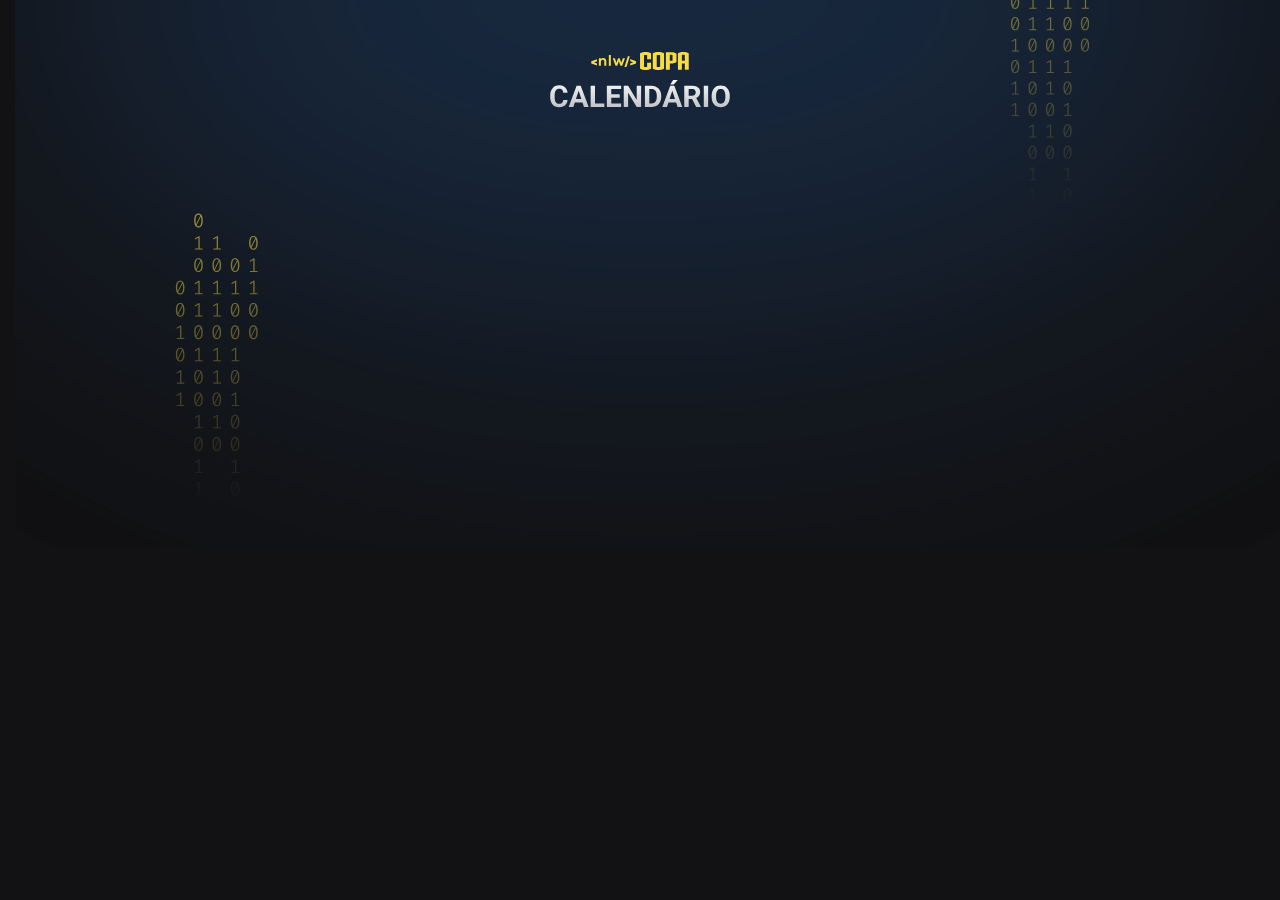
==== index.html @ c2b3b55f "tada: initial commit" ====
<!DOCTYPE html>
<html lang="pt-br">
    <head>
        <meta charset="UTF-8">
        <meta http-equiv="X-UA-Compatible" content="IE=edge">
        <meta name="viewport" content="width=device-width, initial-scale=1.0">
        <link rel="preconnect" href="https://fonts.googleapis.com">
        <link rel="preconnect" href="https://fonts.gstatic.com" crossorigin>
        <link href="https://fonts.googleapis.com/css2?family=Roboto:wght@900&display=swap" rel="stylesheet"> 
        <title>Calendário de Jogos - NLW Copa</title>
    </head>
    <body class="blue">
        <div id="app">
                <header>
                    <img src="assets/logo.svg" alt="Logo da NLW.">
                    <link rel="stylesheet" href="./style.css">
                </header>
            <main id="cards">
                <div class="card">
                <h2>24/11 <span>quinta</span></h2>

                <ul>
                    <li>
                        <img src=".assets/icon-brazil.svg" alt="Bandeira do Brasil" />
                        <strong>16:00</strong>
                        <img src=".assets/icon-serbia.svg" alt="Banderia da Serbia"/>
                    </li>
                    
                    <li>
                        <img src="assets/icon-brazil.svg" alt="Bandeira do Brasil" />
                        <strong>16:00</strong>
                        <img src="assets/icon-serbia.svg" alt="Banderia da Serbia" />
                    </li>
                </ul>
                </div>
            </main>
        </div>
        <script src="./main.js"></script>
    </body>
</html>
---- style.css ----
* {
    margin: 0;
    padding: 0;
    box-sizing: border-box;
}

:root {
    --card-title-border-color: #746615;
    --card-color-primary: #f7dd43;
    --card-bg-color: #1d1c19;
}

body.blue {
    --card-title-border-color: #338af3;
    --card-color-primary: #338af3;
    --card-bg-color: #202024;
    
}


body {
    background-color: #121214; 
    background-image: url(./assets/bg.svg);
    background-position-x: center;
    background-position-y:-715px;
    background-size: cover;
    background-repeat: no-repeat;
}


body *{
    font-family: 'Roboto', sans-serif;
}

#app {

    width: fit-content;
    margin: auto;
    padding-top: 52px;

}

header {
    margin-bottom: 63px;
    text-align: center;
}

ul {
    list-style: none;
}

#cards {
    display: flex;
    flex-direction: column;
    gap: 32px;
}

.card {
    padding: 32px 23px;
    text-align: center;

    background: var(--card-bg-color);
    border-bottom: 2px solid var(--card-color-primary);
    border-radius: 6px;
}



.card h2 {
    display: flex;
    gap: 16px;
    justify-content: center;
    align-items: center;
    
    padding: 8px 16px;
    border: 1px solid var(--card-title-border-color);
    border-radius: 6px;

    width: fit-content;
    margin-inline: auto;
    margin-bottom: 53px;

    color:  #f7dd43;
}

.card h2 span {
    color: #e1e1e6;
    font-size: 14px;
    text-transform: uppercase;
}

.card ul li {
    display: flex;
    align-items: center;
    justify-content: space-between;
}
.card ul {
    display: flex;
    flex-direction: column;
    gap: 24px;

    width: 270px;
}

.card ul li + li {
    padding-top: 24px;
    border-top: 1px solid #323238;

}

.card ul li strong {
    font-weight: 900;
    font-size: 36px;
    line-height: 125%;

    color: #e1e1e6;
}

.card h2:hover,
.card ul li strong:hover,
.card  ul li img:hover{
    transform: scale(1.1);
}

.card h2,
.card ul li strong,
.card  ul li img{
transition: transform 0.3s;
}

.card {
    opacity: 0;
    animation: appear .2s forwards
}

@keyframes appear {
    0% {
        transform: translateY(-50px);
        opacity: 0;
    }
    100% {
        opacity: 1;
    }
}

@media (min-width: 700px) {
    #cards {
        max-width: 670px;
        flex-direction: row;
        flex-wrap: wrap;
    }
    
    body {
       
    }
}
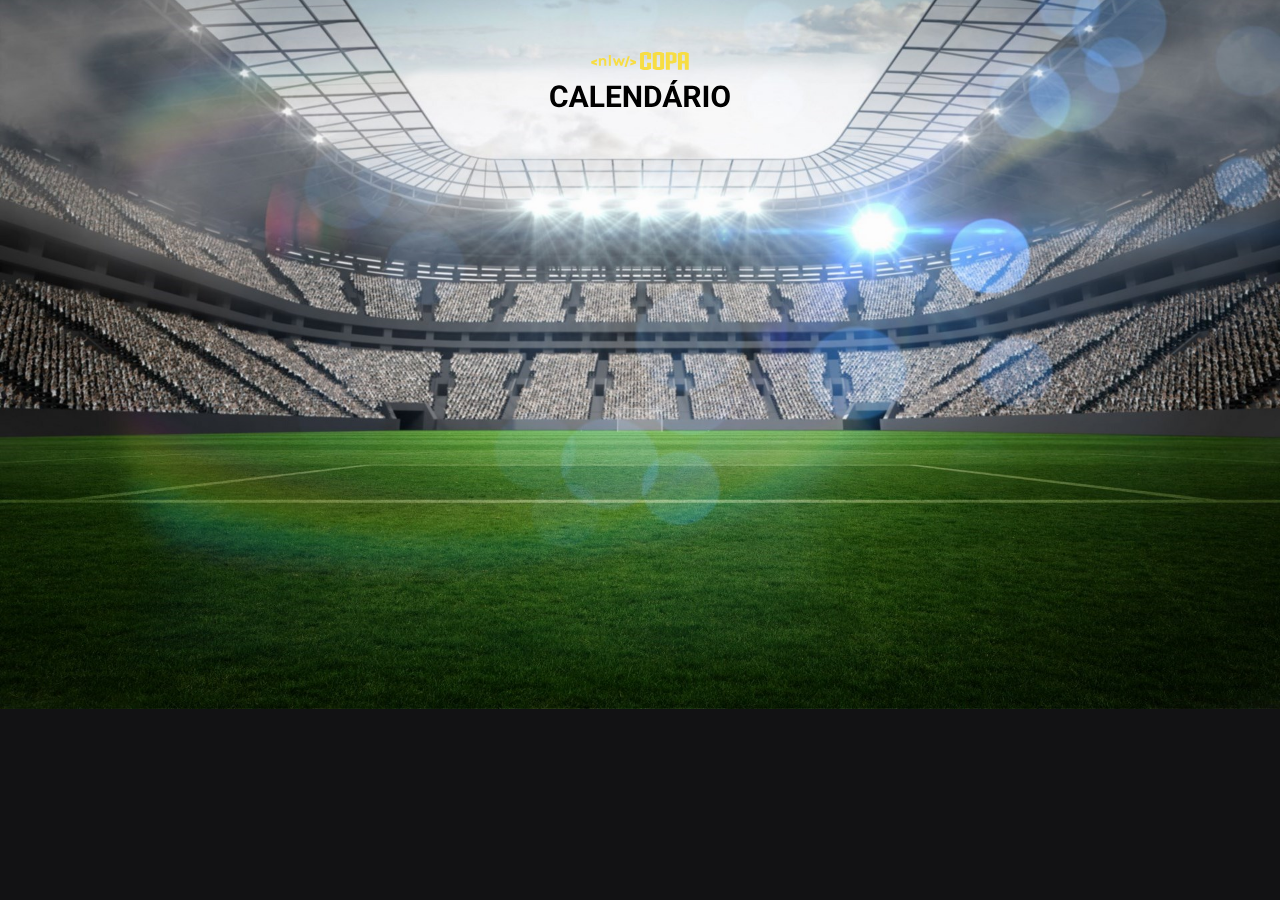
==== commit 20b2cbad: "The end" ====
--- a/index.html
+++ b/index.html
@@ -6,13 +6,14 @@
         <meta name="viewport" content="width=device-width, initial-scale=1.0">
         <link rel="preconnect" href="https://fonts.googleapis.com">
         <link rel="preconnect" href="https://fonts.gstatic.com" crossorigin>
+        <link rel="stylesheet" href="./reset.css">
         <link href="https://fonts.googleapis.com/css2?family=Roboto:wght@900&display=swap" rel="stylesheet"> 
         <title>Calendário de Jogos - NLW Copa</title>
     </head>
     <body class="blue">
         <div id="app">
                 <header>
-                    <img src="assets/logo.svg" alt="Logo da NLW.">
+                    <img src="assets/black-header.svg" alt="Logo da NLW.">
                     <link rel="stylesheet" href="./style.css">
                 </header>
             <main id="cards">
--- a/style.css
+++ b/style.css
@@ -20,11 +20,11 @@
 
 body {
     background-color: #121214; 
-    background-image: url(./assets/bg.svg);
-    background-position-x: center;
-    background-position-y:-715px;
+    background-image: url(./assets/stadium-bg.jpg);
+    background-position:center;
     background-size: cover;
     background-repeat: no-repeat;
+
 }
 
 
@@ -43,6 +43,7 @@
 header {
     margin-bottom: 63px;
     text-align: center;
+    
 }
 
 ul {
@@ -62,6 +63,7 @@
     background: var(--card-bg-color);
     border-bottom: 2px solid var(--card-color-primary);
     border-radius: 6px;
+    margin-bottom: 32px;
 }
 
 
@@ -88,6 +90,7 @@
     font-size: 14px;
     text-transform: uppercase;
 }
+
 
 .card ul li {
     display: flex;
@@ -120,6 +123,7 @@
 .card ul li strong:hover,
 .card  ul li img:hover{
     transform: scale(1.1);
+    color: #f7dd43;
 }
 
 .card h2,
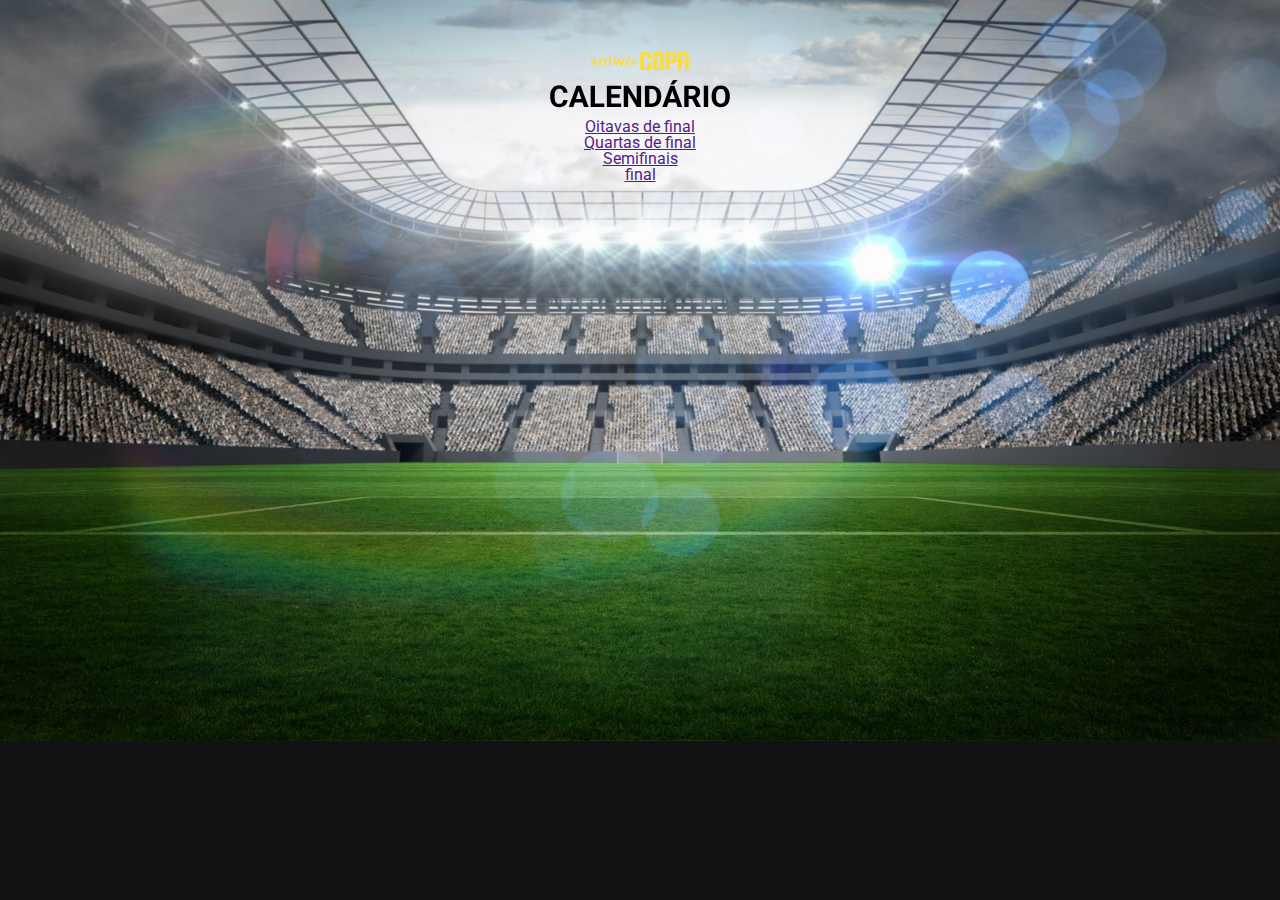
==== commit 275ef12c: "Adding a menu" ====
--- a/index.html
+++ b/index.html
@@ -15,6 +15,14 @@
                 <header>
                     <img src="assets/black-header.svg" alt="Logo da NLW.">
                     <link rel="stylesheet" href="./style.css">
+                        <nav>
+                            <ul>
+                                <li><a href="">Oitavas de final</a></li>
+                                <li><a href="">Quartas de final</a></li>
+                                <li><a href="">Semifinais</a></li>
+                                <li><a href="">final</a></li>
+                            </ul>
+                        </nav>
                 </header>
             <main id="cards">
                 <div class="card">
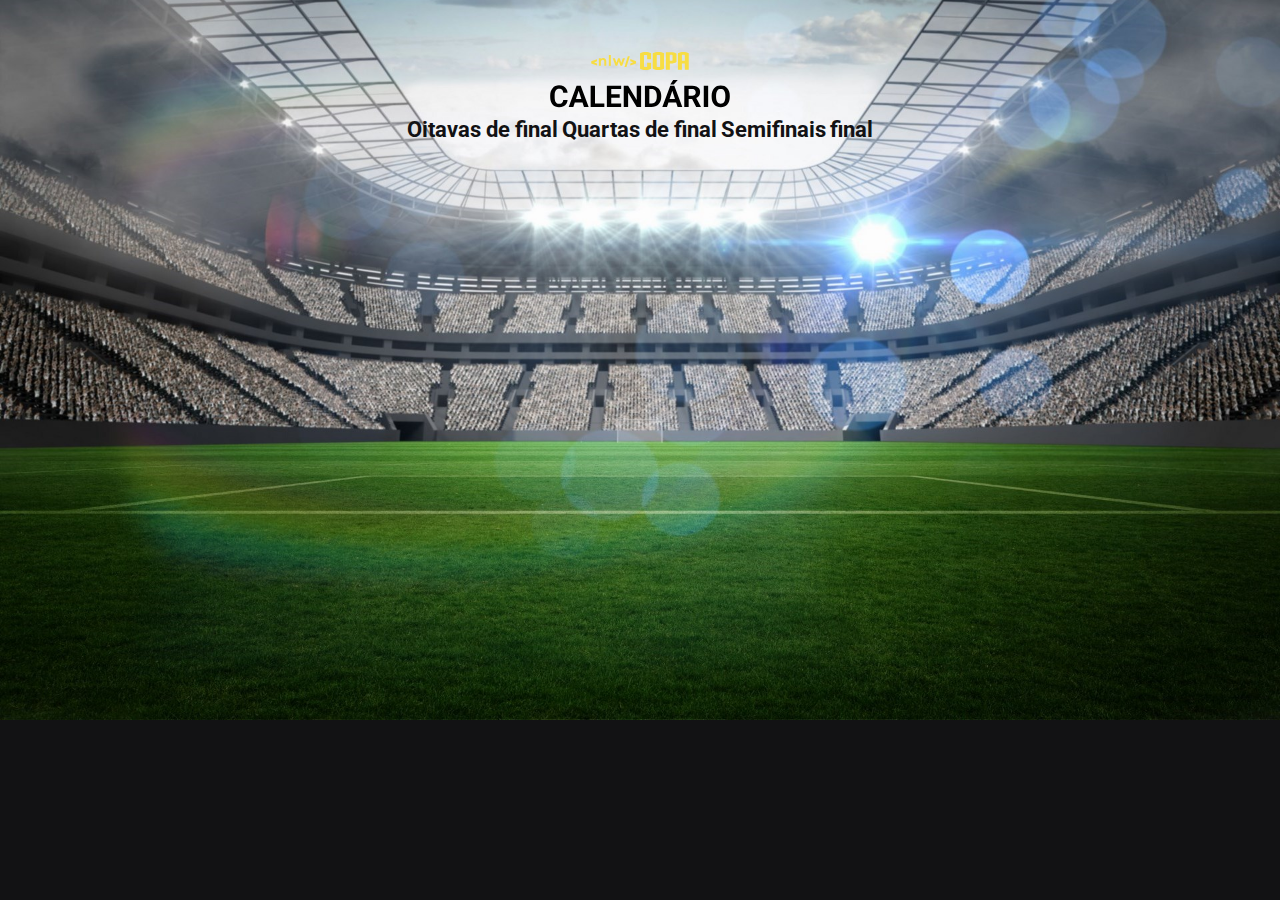
==== commit 1e8d751c: "testing" ====
--- a/index.html
+++ b/index.html
@@ -17,10 +17,10 @@
                     <link rel="stylesheet" href="./style.css">
                         <nav>
                             <ul>
-                                <li><a href="">Oitavas de final</a></li>
-                                <li><a href="">Quartas de final</a></li>
-                                <li><a href="">Semifinais</a></li>
-                                <li><a href="">final</a></li>
+                                <li><link rel="" href="">Oitavas de final</link></li>
+                                <li><link rel="" href="">Quartas de final</link></li>
+                                <li><link rel="" href="">Semifinais</link></li>
+                                <li><link rel="" href="">final</link></li>
                             </ul>
                         </nav>
                 </header>
--- a/style.css
+++ b/style.css
@@ -44,6 +44,16 @@
     margin-bottom: 63px;
     text-align: center;
     
+}
+
+header ul li {
+    display: contents;
+    text-align: center;
+    margin-top: 15px;
+    font-weight: bold;
+    color: #121214;
+    font-size: 22px;
+
 }
 
 ul {
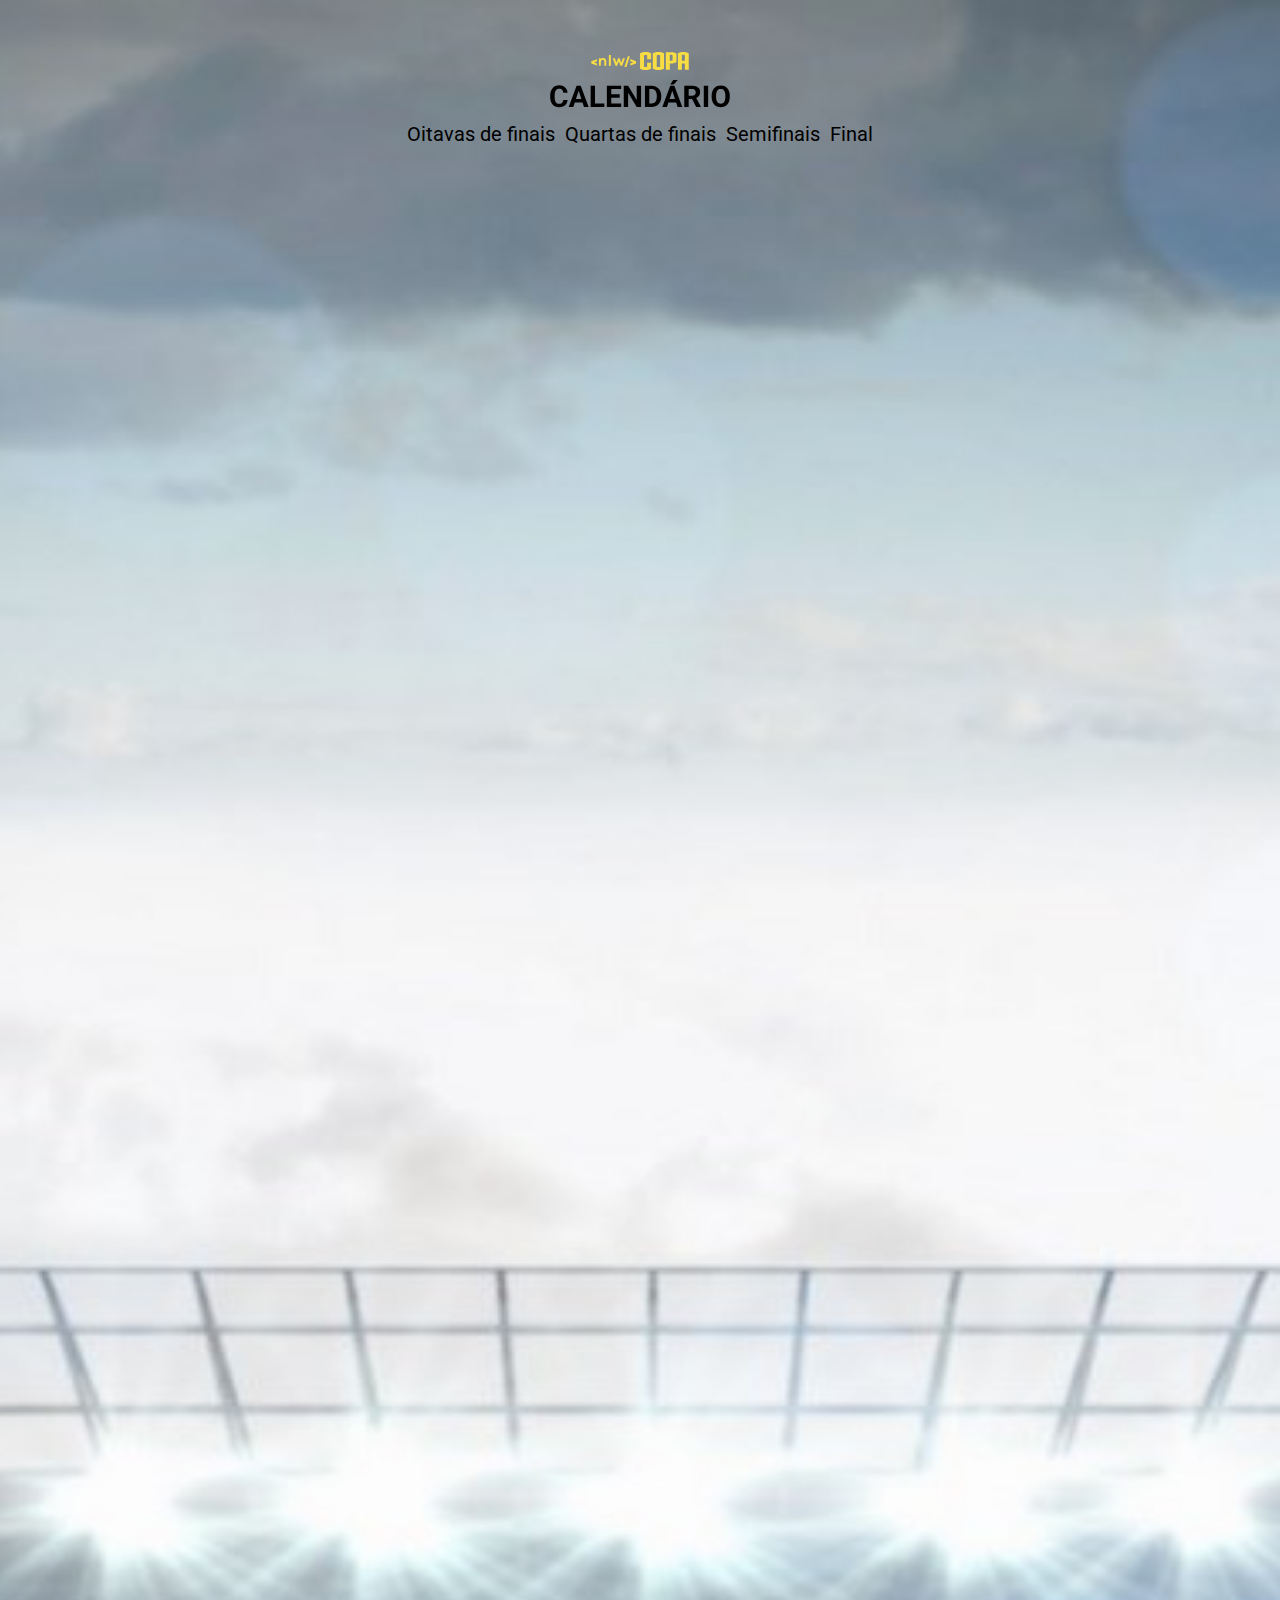
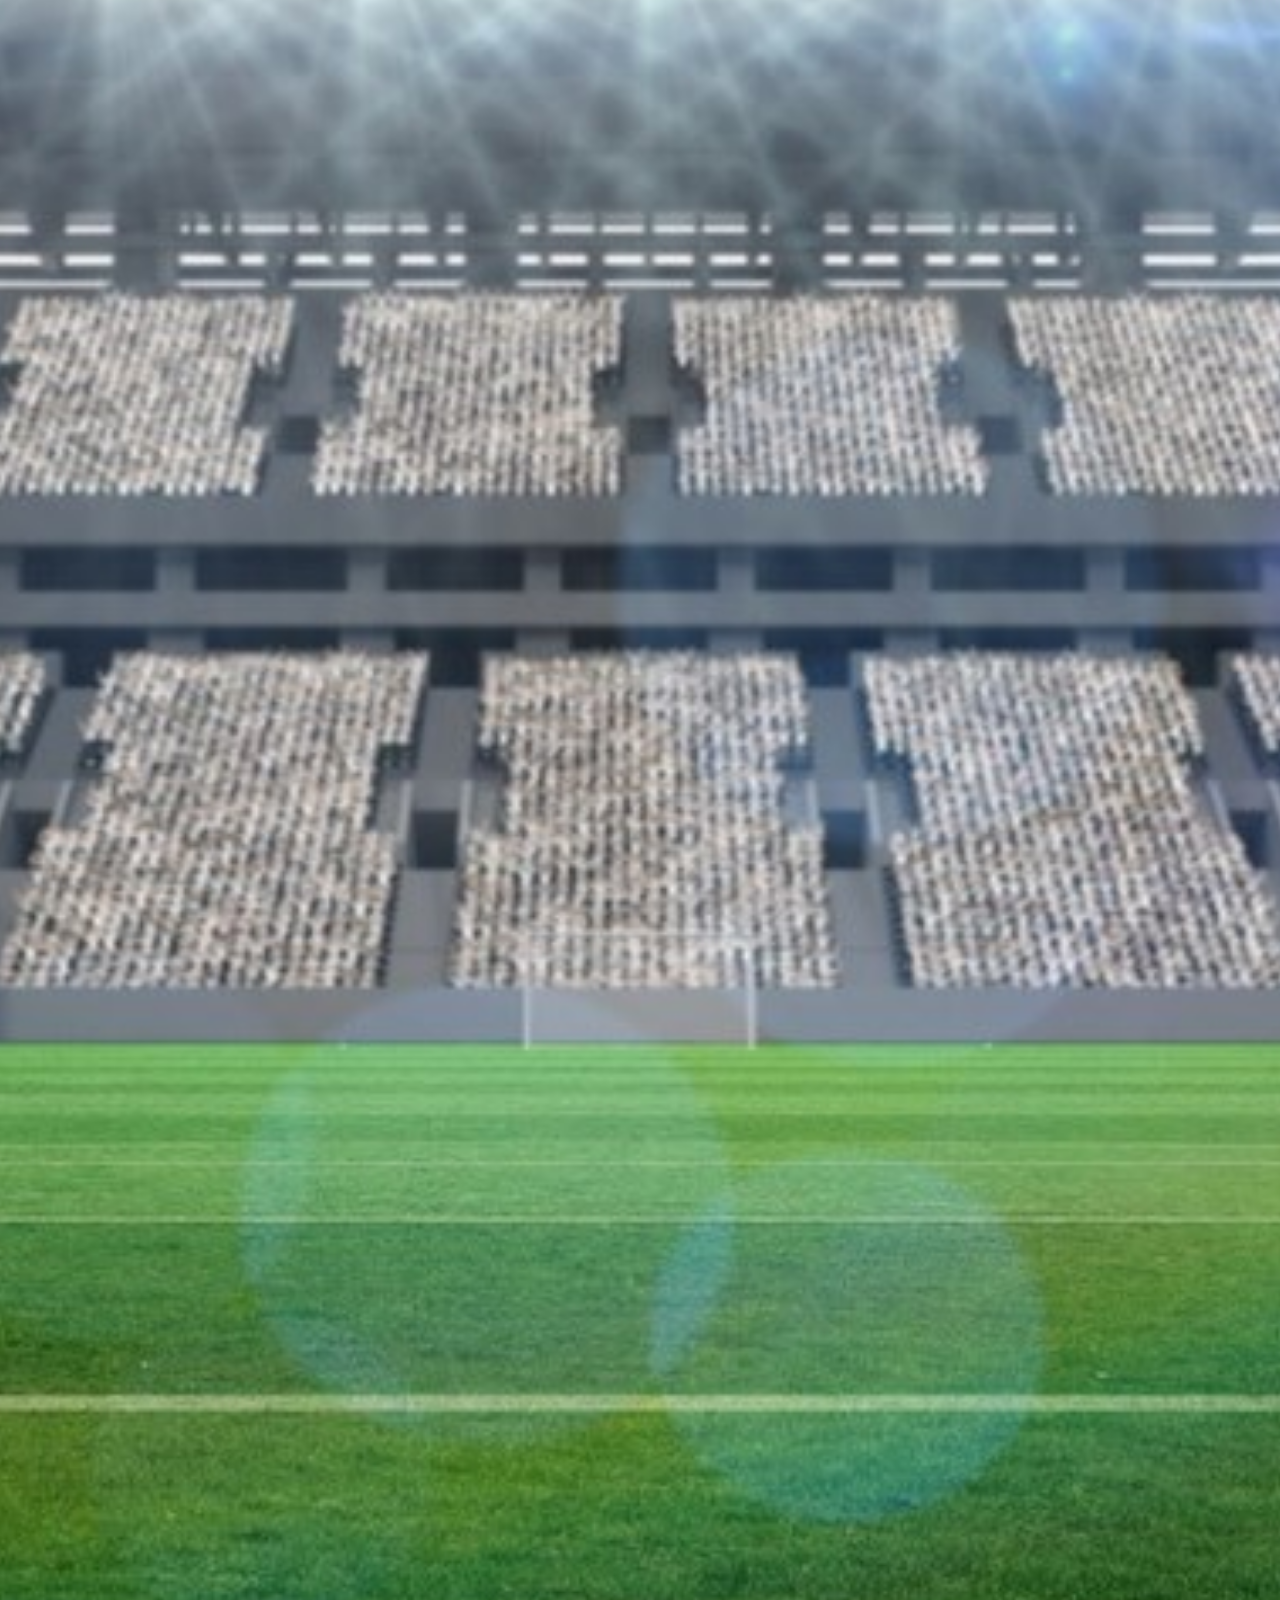
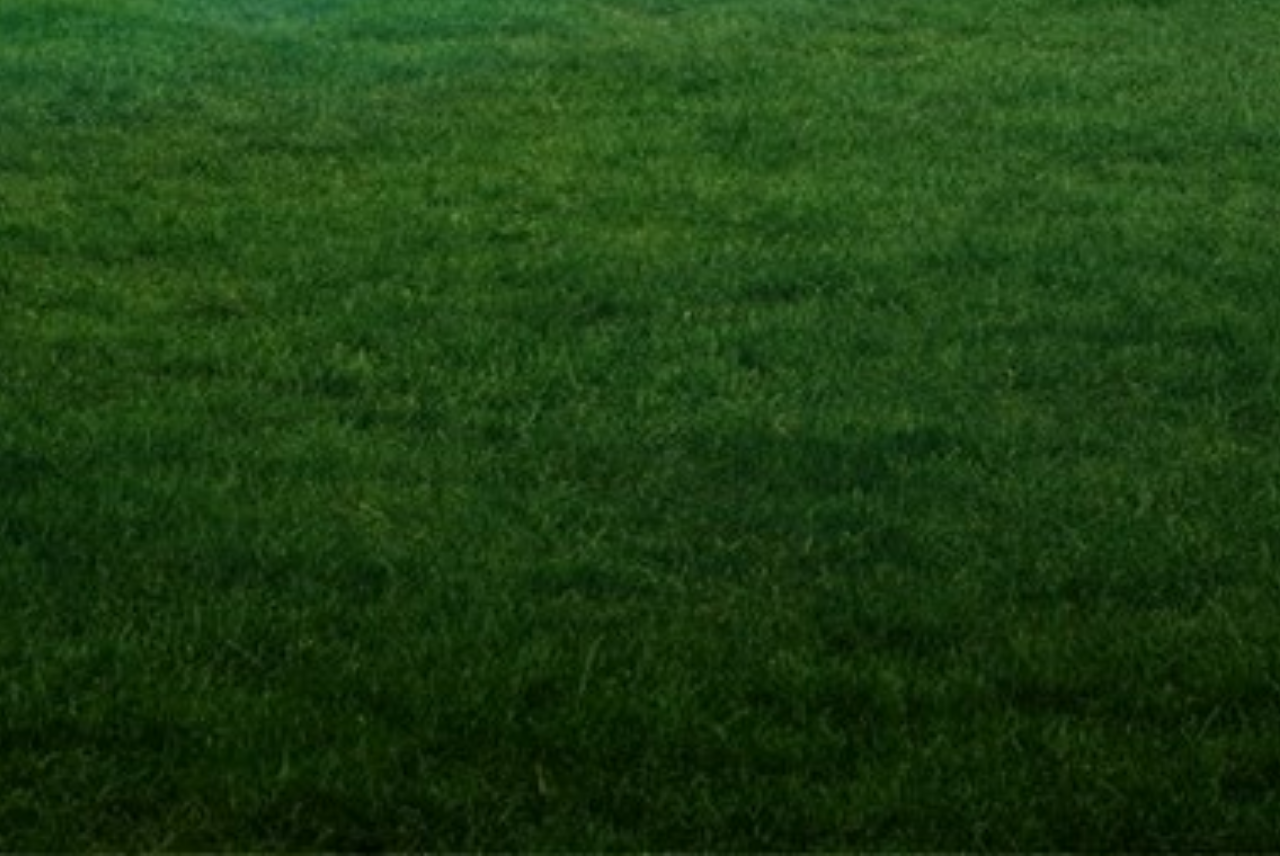
==== commit 886d1f4a: "Implementing" ====
--- a/index.html
+++ b/index.html
@@ -8,22 +8,25 @@
         <link rel="preconnect" href="https://fonts.gstatic.com" crossorigin>
         <link rel="stylesheet" href="./reset.css">
         <link href="https://fonts.googleapis.com/css2?family=Roboto:wght@900&display=swap" rel="stylesheet"> 
+        <link rel="stylesheet" href="./style.css">
         <title>Calendário de Jogos - NLW Copa</title>
     </head>
     <body class="blue">
         <div id="app">
                 <header>
                     <img src="assets/black-header.svg" alt="Logo da NLW.">
-                    <link rel="stylesheet" href="./style.css">
-                        <nav>
-                            <ul>
-                                <li><link rel="" href="">Oitavas de final</link></li>
-                                <li><link rel="" href="">Quartas de final</link></li>
-                                <li><link rel="" href="">Semifinais</link></li>
-                                <li><link rel="" href="">final</link></li>
-                            </ul>
-                        </nav>
+               
+
+                    <div class="tabela">
+                        <ul>
+                            <li><link rel="" href="">Oitavas de finais</link></li>
+                            <li><link rel="" href="">Quartas de finais</link></li>
+                            <li><link rel="" href="">Semifinais</link></li>
+                            <li><link rel="" href="">Final</link></li>
+                        </ul>
+                    </div>
                 </header>
+
             <main id="cards">
                 <div class="card">
                 <h2>24/11 <span>quinta</span></h2>
--- a/style.css
+++ b/style.css
@@ -1,3 +1,8 @@
+@font-face {
+    font-family: 'icones';
+    src: url('./assets/font/icones.ttf');
+}
+
 * {
     margin: 0;
     padding: 0;
@@ -9,6 +14,8 @@
     --card-color-primary: #f7dd43;
     --card-bg-color: #1d1c19;
 }
+
+
 
 body.blue {
     --card-title-border-color: #338af3;
@@ -46,24 +53,31 @@
     
 }
 
-header ul li {
-    display: contents;
+.tabela ul {
+    list-style: none;
+    display: flex;
+    flex-direction: row;
+    flex-wrap: wrap;
     text-align: center;
-    margin-top: 15px;
-    font-weight: bold;
-    color: #121214;
-    font-size: 22px;
-
+    justify-content: center;
 }
 
 ul {
     list-style: none;
 }
 
+.tabela ul li {
+    padding: 5px;
+    font-size: 20px;
+}
+
+
 #cards {
     display: flex;
-    flex-direction: column;
     gap: 32px;
+    flex-wrap: wrap;
+    justify-content: center;
+    align-items: flex-start;
 }
 
 .card {
